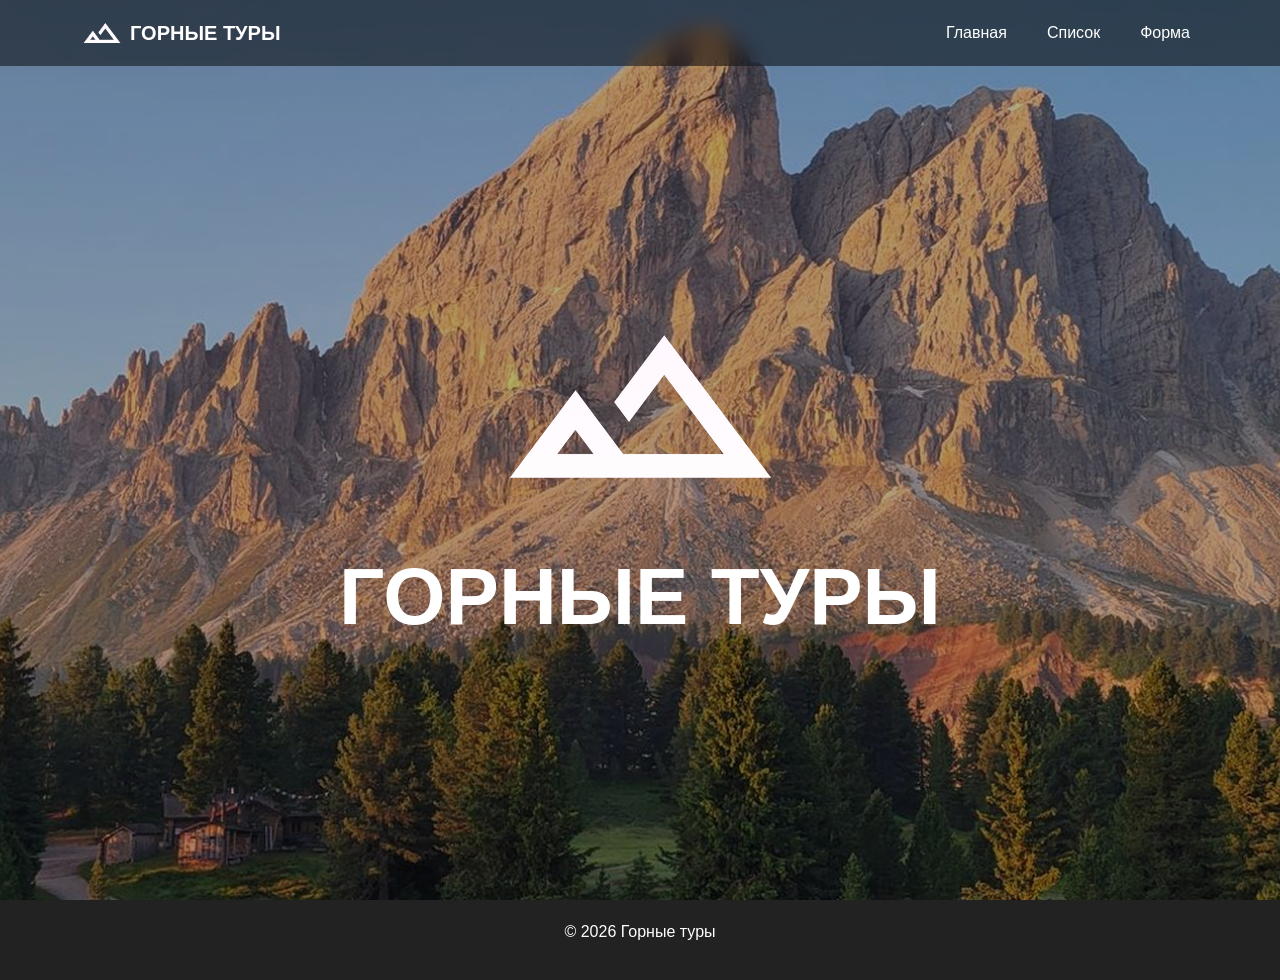
==== index.html @ 449a3695 "Add files via upload" ====
<!DOCTYPE html>
<html lang="ru">
<head>
    <meta charset="UTF-8">
    <meta name="viewport" content="width=device-width, initial-scale=1.0">
    <title>Горные туры - Главная</title>
    <link rel="stylesheet" href="css/bootstrap.min.css">
    <link rel="stylesheet" href="css/style.css">
    <!-- Yandex.Metrika counter -->
    <script type="text/javascript">
        (function(m,e,t,r,i,k,a){
            m[i]=m[i]||function(){(m[i].a=m[i].a||[]).push(arguments)};
            m[i].l=1*new Date();
            for (var j = 0; j < document.scripts.length; j++) {if (document.scripts[j].src === r) { return; }}
            k=e.createElement(t),a=e.getElementsByTagName(t)[0],k.async=1,k.src=r,a.parentNode.insertBefore(k,a)
        })(window, document,'script','https://mc.yandex.ru/metrika/tag.js?id=107004197', 'ym');

        ym(107004197, 'init', {ssr:true, webvisor:true, clickmap:true, ecommerce:"dataLayer", referrer: document.referrer, url: location.href, accurateTrackBounce:true, trackLinks:true});
    </script>
    <noscript><div><img src="https://mc.yandex.ru/watch/107004197" style="position:absolute; left:-9999px;" alt="" /></div></noscript>
    <!-- /Yandex.Metrika counter -->
</head>
<body>
    <nav class="navbar navbar-expand-lg fixed-top">
        <div class="container">
            <a class="navbar-brand fw-bold text-white d-flex align-items-center" href="index.html">
                <img src="img/лого.png" alt="Logo" width="40" height="40" class="me-2">
                ГОРНЫЕ ТУРЫ
            </a>

            <div class="ms-auto">
                <ul class="navbar-nav flex-row gap-4">
                    <li><a class="nav-link" href="index.html">Главная</a></li>
                    <li><a class="nav-link" href="list.html">Список</a></li>
                    <li><a class="nav-link" href="form.html">Форма</a></li>
                </ul>
            </div>
        </div>
    </nav>

    <header class="hero-bg text-center text-white">
        <div class="container d-flex flex-column align-items-center">
            <!-- mb-2 делает минимальный отступ снизу у логотипа -->
            <img src="img/лого.png" alt="Logo" class="img-fluid mb-2" style="max-width: 300px;">
            <!-- lh-1 убирает лишние пустые поля сверху и снизу у букв -->
            <h1 class="display-1 fw-bold text-uppercase lh-1 m-0">ГОРНЫЕ ТУРЫ</h1>
        </div>
    </header>

    <footer class="text-center"><p>&copy; 2026 Горные туры</p></footer>
    <script src="js/bootstrap.bundle.min.js"></script>
    <script src="js/script.js"></script>
</body>
</html>
---- css/style.css ----
:root {
    --mt-brown: #5d2e1a;
    --mt-light: #fdf5f2;
}

body { font-family: 'Segoe UI', sans-serif; color: #333; }

/* Навигация */
.navbar { background-color: rgba(0, 0, 0, 0.5) !important; backdrop-filter: blur(10px); }
.nav-link { color: #fff !important; font-weight: 500; }

/*фон*/
.hero-bg, .form-bg, .list-bg {
    background: linear-gradient(rgba(0,0,0,0.3), rgba(0,0,0,0.3)), 
                url('../img/фон.png') no-repeat center center;
    background-size: cover;
    min-height: 100vh;
    display: flex; align-items: center;
}

/* Карточки */
.tour-card {
    border: none; border-radius: 20px;
    background-color: var(--mt-light);
    transition: 0.3s;
}
.tour-card:hover { transform: translateY(-10px); }

/* Кнопки */
.btn-mountain {
    background-color: var(--mt-brown); color: #fff;
    border-radius: 10px; padding: 10px 25px; border: none;
}
.btn-mountain:hover { background-color: #452113; color: #fff; }

footer { background: #222; color: #fff; padding: 20px 0; }
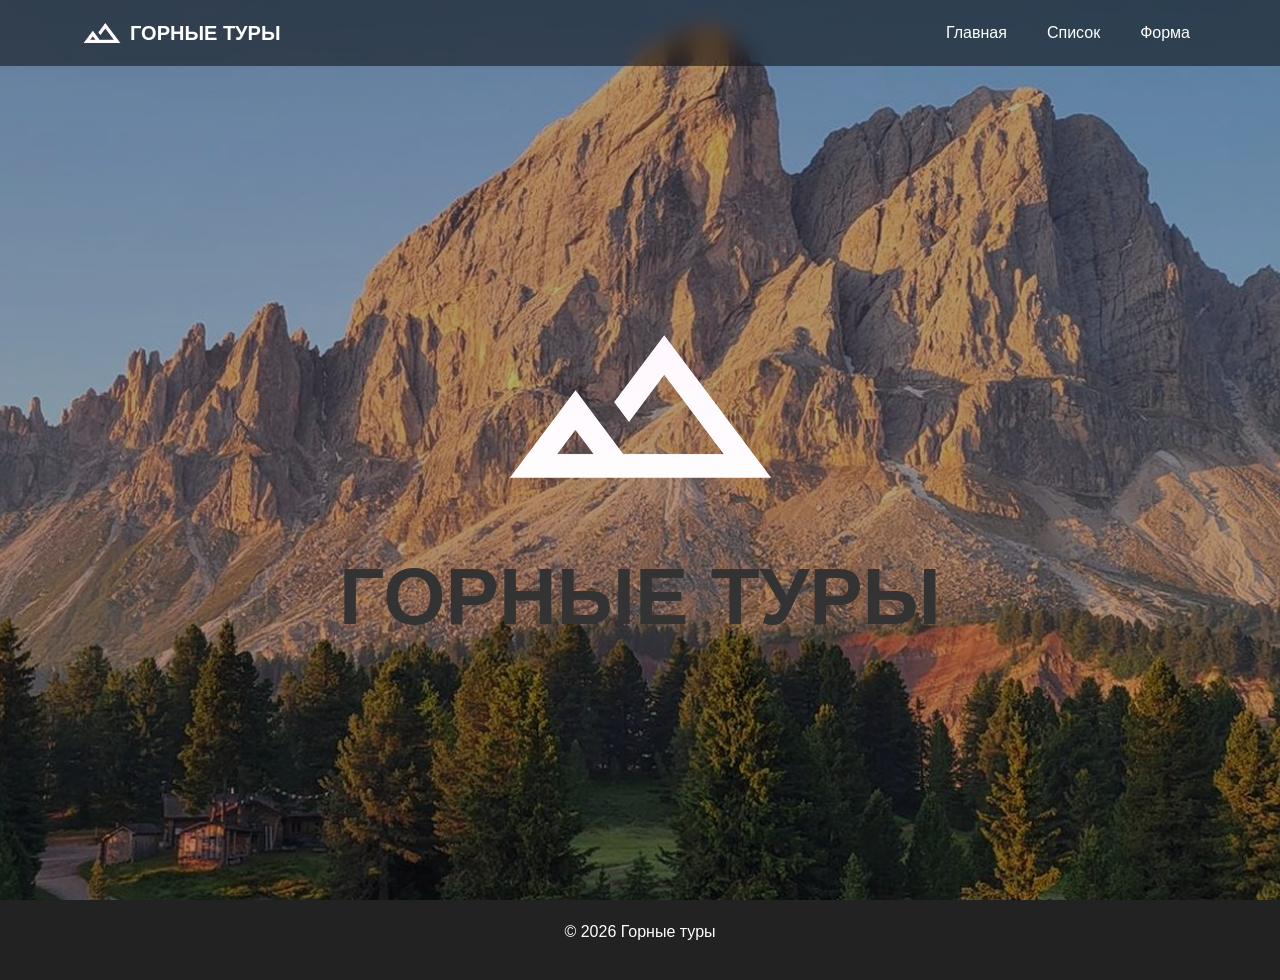
==== commit cee0b162: "Update index.html" ====
--- a/index.html
+++ b/index.html
@@ -13,11 +13,11 @@
             m[i].l=1*new Date();
             for (var j = 0; j < document.scripts.length; j++) {if (document.scripts[j].src === r) { return; }}
             k=e.createElement(t),a=e.getElementsByTagName(t)[0],k.async=1,k.src=r,a.parentNode.insertBefore(k,a)
-        })(window, document,'script','https://mc.yandex.ru/metrika/tag.js?id=107004197', 'ym');
+        })(window, document,'script','https://mc.yandex.ru/metrika/tag.js?id=107312436', 'ym');
 
-        ym(107004197, 'init', {ssr:true, webvisor:true, clickmap:true, ecommerce:"dataLayer", referrer: document.referrer, url: location.href, accurateTrackBounce:true, trackLinks:true});
+        ym(107312436, 'init', {ssr:true, webvisor:true, clickmap:true, ecommerce:"dataLayer", referrer: document.referrer, url: location.href, accurateTrackBounce:true, trackLinks:true});
     </script>
-    <noscript><div><img src="https://mc.yandex.ru/watch/107004197" style="position:absolute; left:-9999px;" alt="" /></div></noscript>
+    <noscript><div><img src="https://mc.yandex.ru/watch/107312436" style="position:absolute; left:-9999px;" alt="" /></div></noscript>
     <!-- /Yandex.Metrika counter -->
 </head>
 <body>
@@ -38,7 +38,7 @@
         </div>
     </nav>
 
-    <header class="hero-bg text-center text-white">
+    <header class="hero-bg text-center text-red">
         <div class="container d-flex flex-column align-items-center">
             <!-- mb-2 делает минимальный отступ снизу у логотипа -->
             <img src="img/лого.png" alt="Logo" class="img-fluid mb-2" style="max-width: 300px;">
@@ -52,3 +52,4 @@
     <script src="js/script.js"></script>
 </body>
 </html>
+
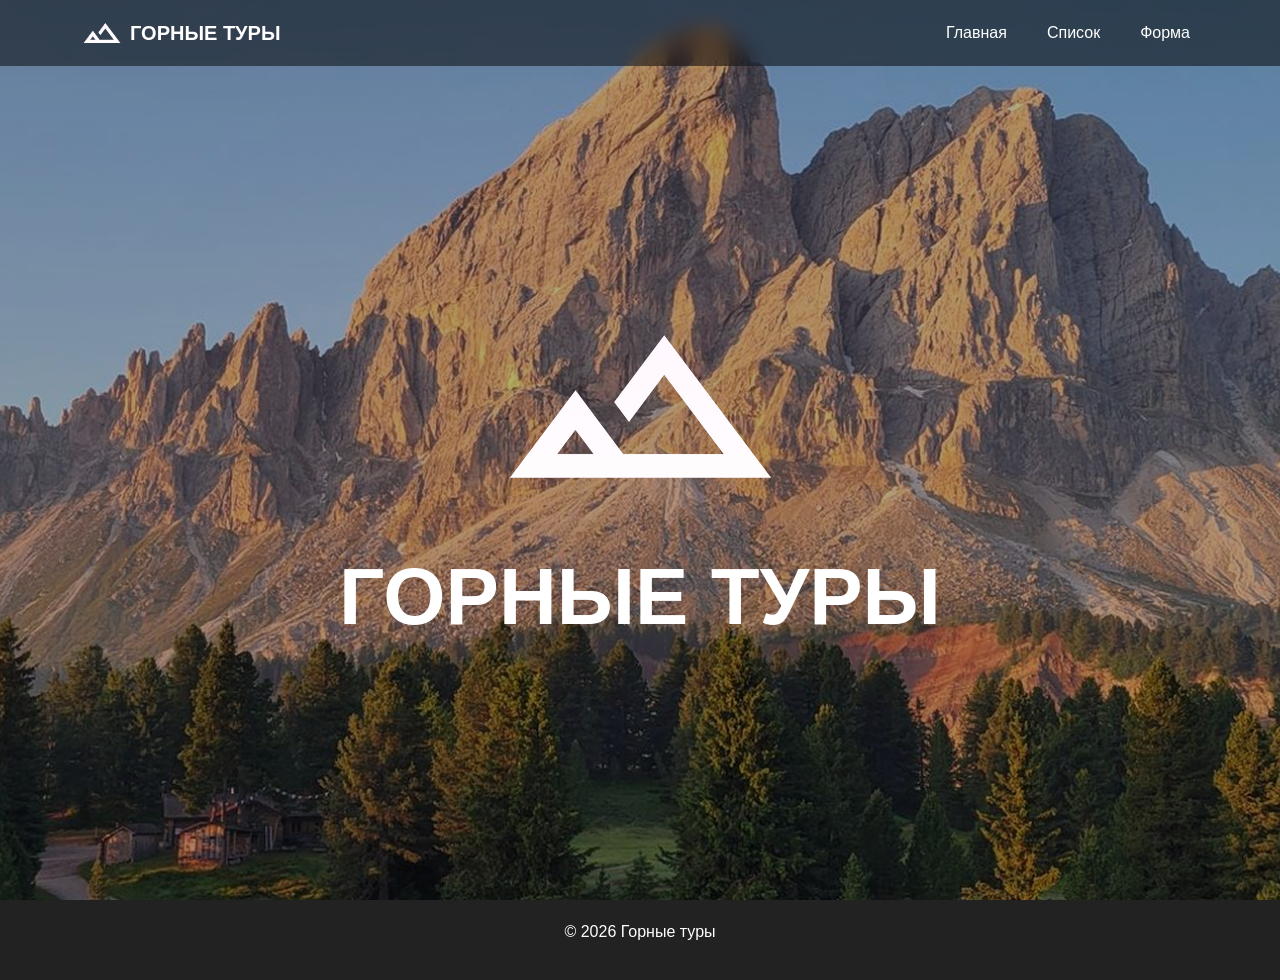
==== commit 5828825a: "Update index.html" ====
--- a/index.html
+++ b/index.html
@@ -38,7 +38,7 @@
         </div>
     </nav>
 
-    <header class="hero-bg text-center text-red">
+    <header class="hero-bg text-center text-white">
         <div class="container d-flex flex-column align-items-center">
             <!-- mb-2 делает минимальный отступ снизу у логотипа -->
             <img src="img/лого.png" alt="Logo" class="img-fluid mb-2" style="max-width: 300px;">
@@ -53,3 +53,4 @@
 </body>
 </html>
 
+
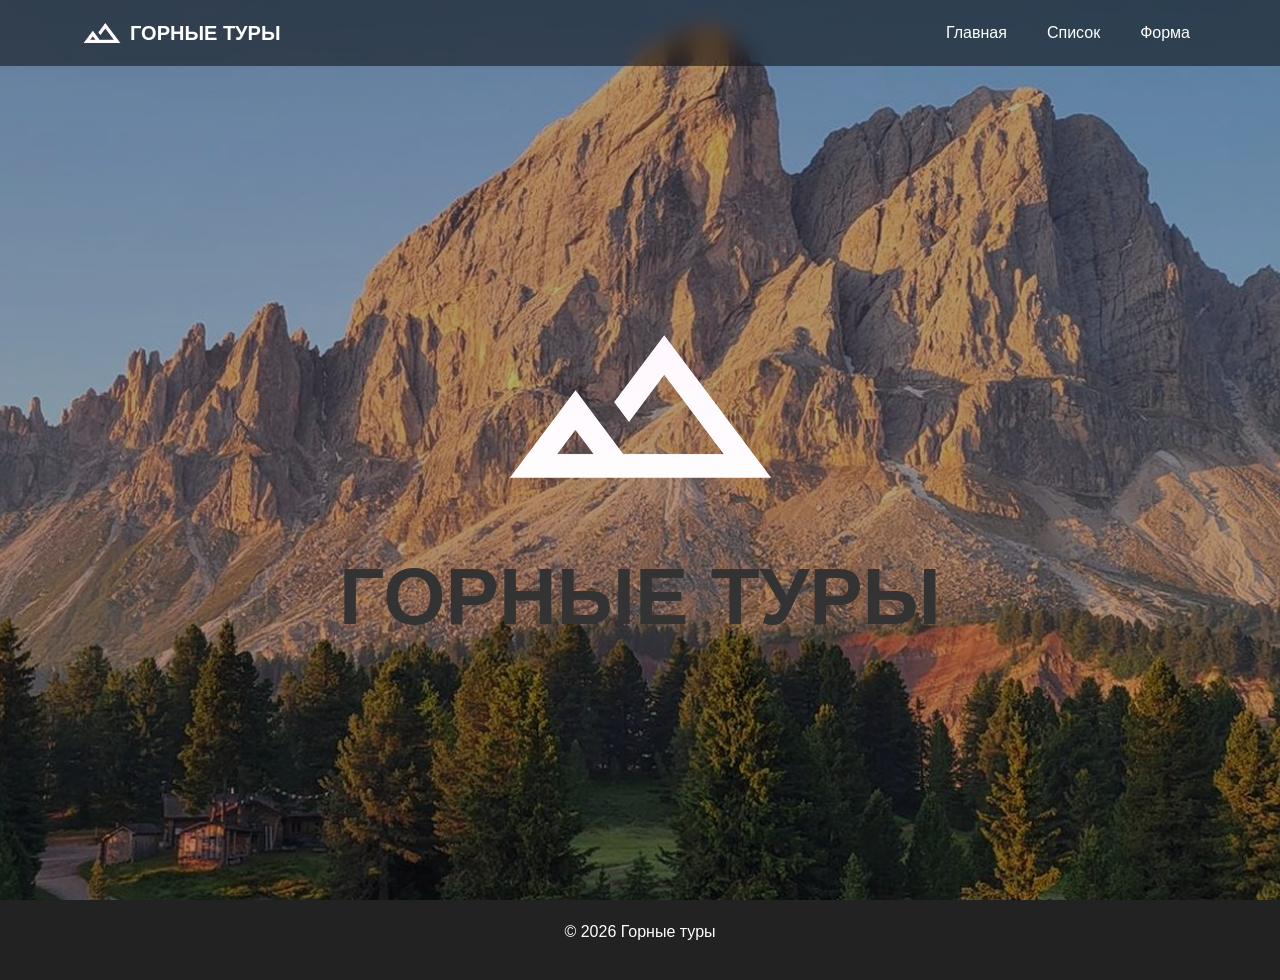
==== commit b5d1f9d3: "Update index.html" ====
--- a/index.html
+++ b/index.html
@@ -38,7 +38,7 @@
         </div>
     </nav>
 
-    <header class="hero-bg text-center text-white">
+    <header class="hero-bg text-center text-blue">
         <div class="container d-flex flex-column align-items-center">
             <!-- mb-2 делает минимальный отступ снизу у логотипа -->
             <img src="img/лого.png" alt="Logo" class="img-fluid mb-2" style="max-width: 300px;">
@@ -54,3 +54,4 @@
 </html>
 
 
+
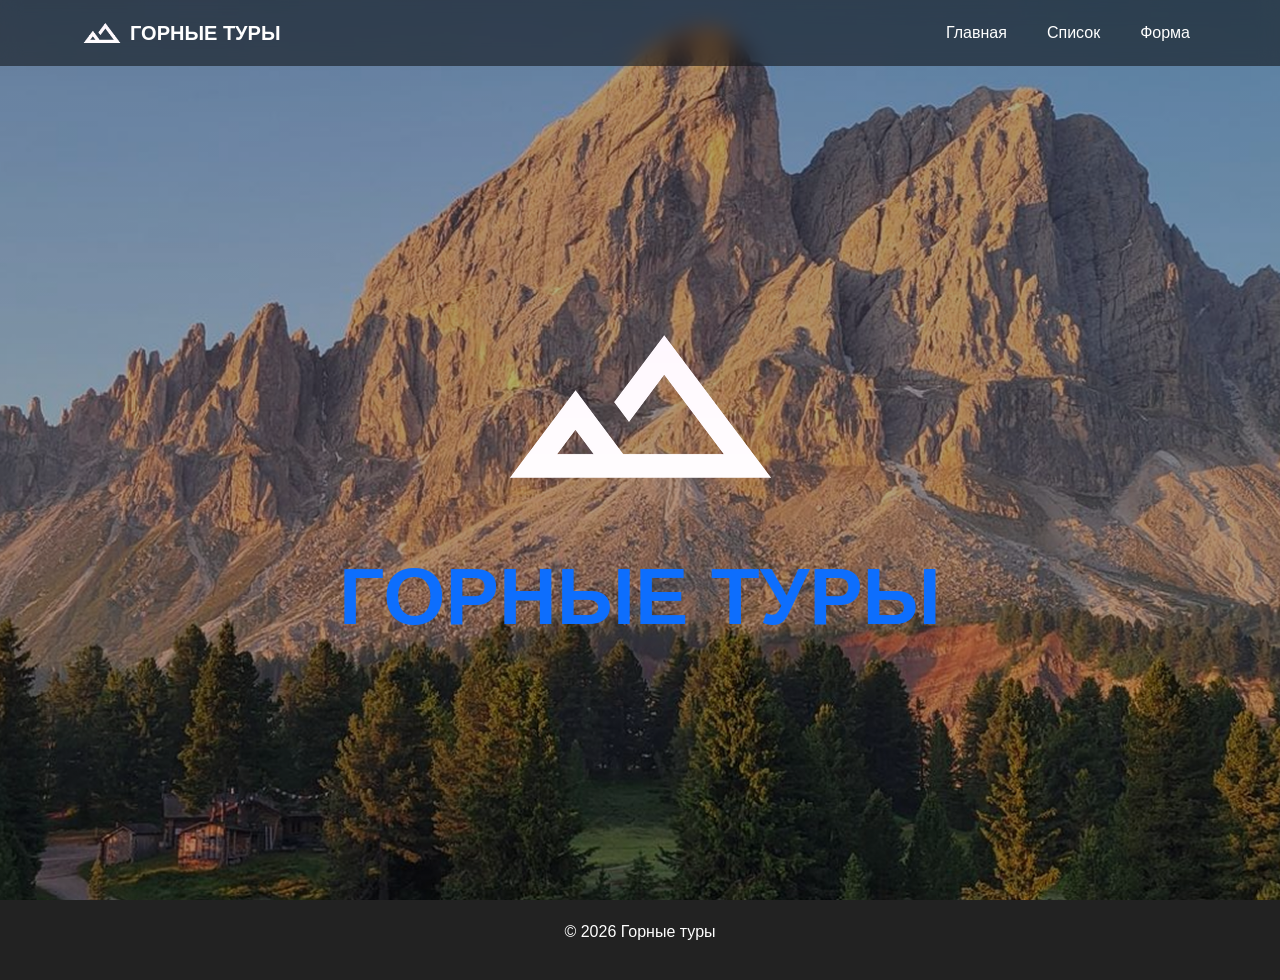
==== commit 4e867aad: "Update index.html" ====
--- a/index.html
+++ b/index.html
@@ -38,7 +38,7 @@
         </div>
     </nav>
 
-    <header class="hero-bg text-center text-blue">
+    <header class="hero-bg text-center text-primary">
         <div class="container d-flex flex-column align-items-center">
             <!-- mb-2 делает минимальный отступ снизу у логотипа -->
             <img src="img/лого.png" alt="Logo" class="img-fluid mb-2" style="max-width: 300px;">
@@ -55,3 +55,4 @@
 
 
 
+
--- a/css/style.css
+++ b/css/style.css
@@ -34,3 +34,5 @@
 .btn-mountain:hover { background-color: #452113; color: #fff; }
 
 footer { background: #222; color: #fff; padding: 20px 0; }
+
+
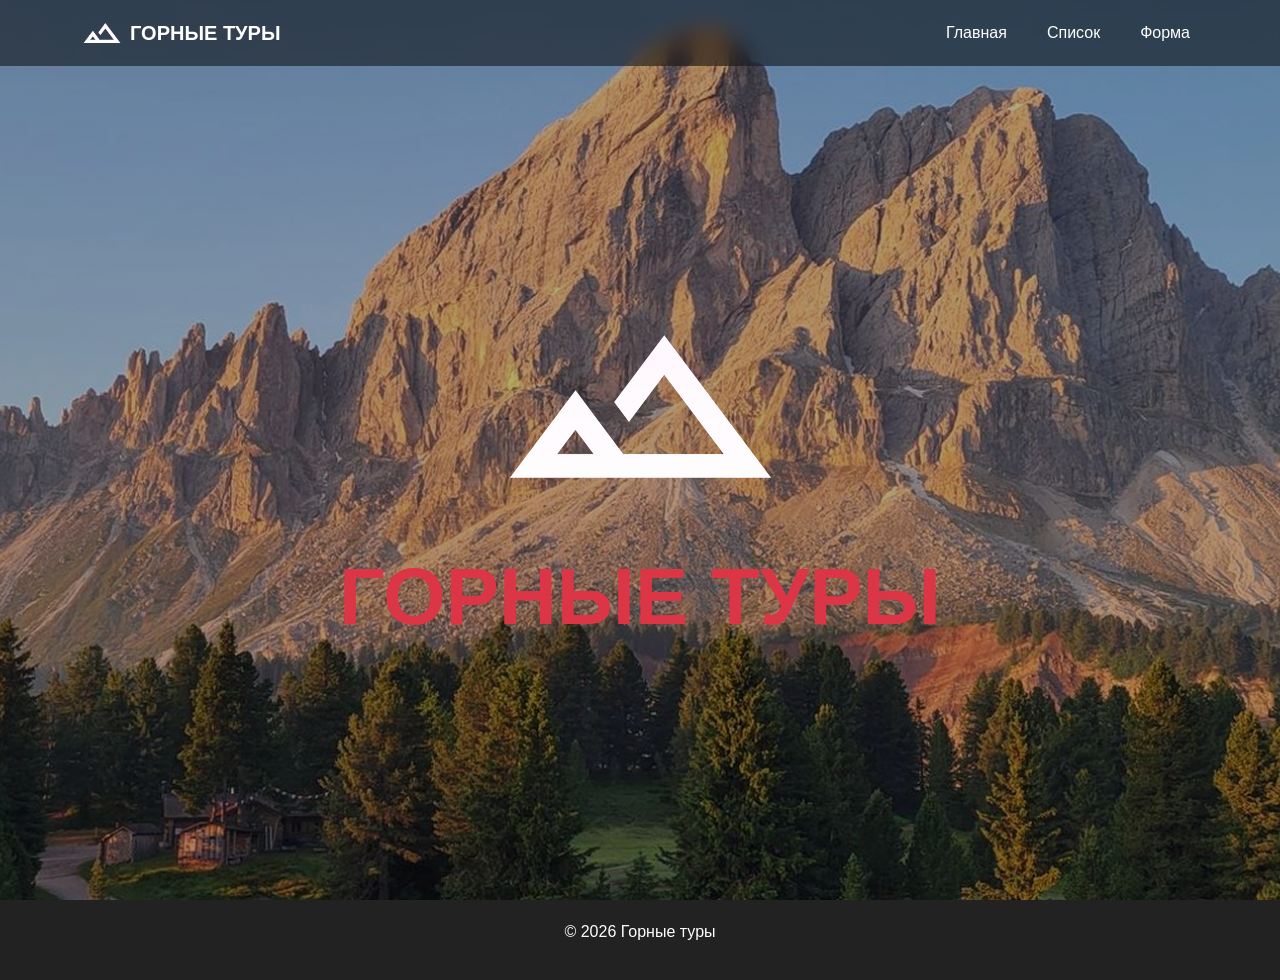
==== commit f6388a2a: "Update index.html" ====
--- a/index.html
+++ b/index.html
@@ -38,7 +38,7 @@
         </div>
     </nav>
 
-    <header class="hero-bg text-center text-primary">
+    <header class="hero-bg text-center text-danger">
         <div class="container d-flex flex-column align-items-center">
             <!-- mb-2 делает минимальный отступ снизу у логотипа -->
             <img src="img/лого.png" alt="Logo" class="img-fluid mb-2" style="max-width: 300px;">
@@ -56,3 +56,4 @@
 
 
 
+
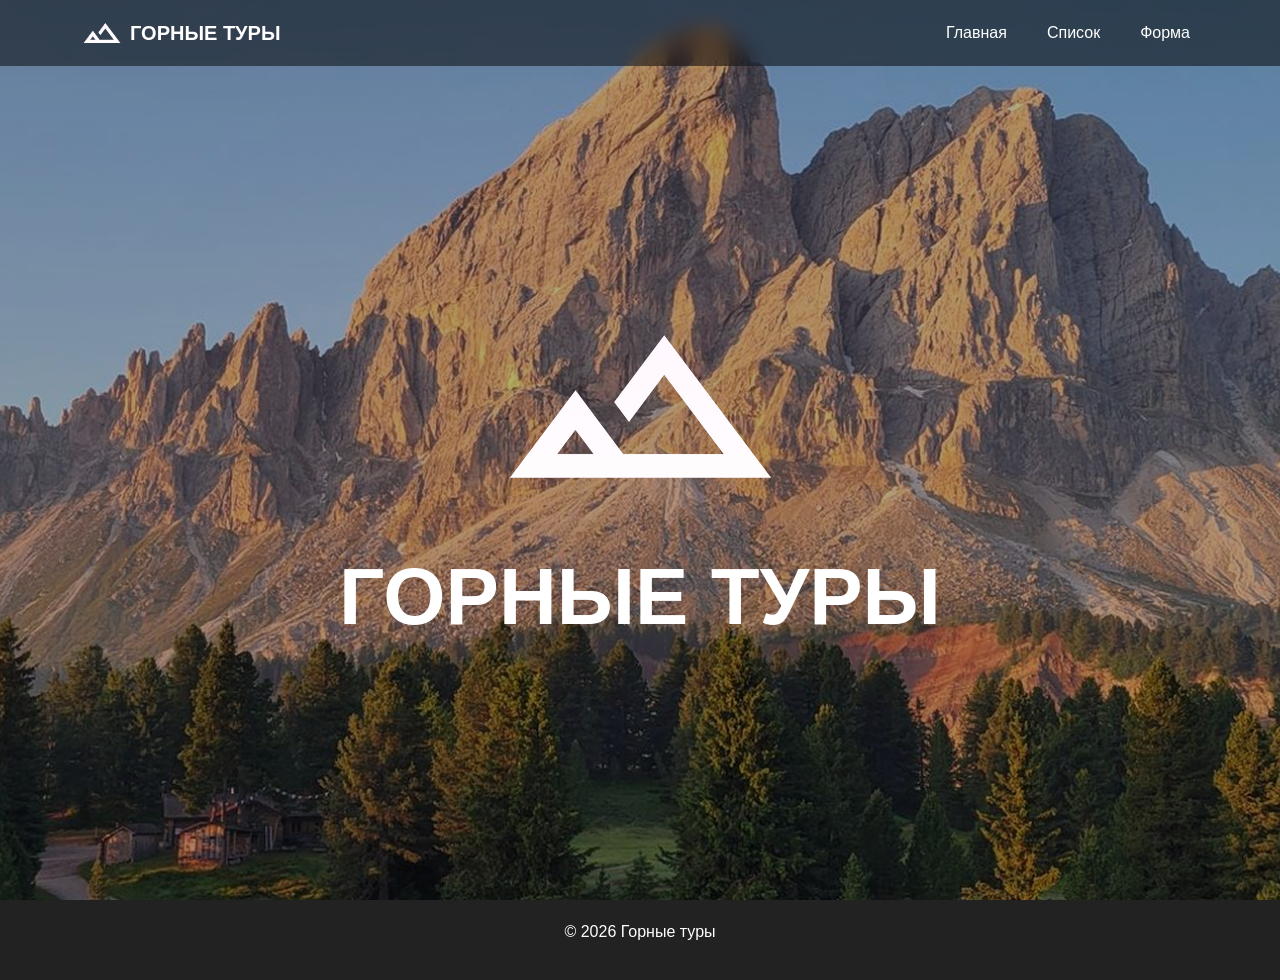
==== commit e9f7acbc: "Update index.html" ====
--- a/index.html
+++ b/index.html
@@ -38,7 +38,7 @@
         </div>
     </nav>
 
-    <header class="hero-bg text-center text-danger">
+    <header class="hero-bg text-center text-white">
         <div class="container d-flex flex-column align-items-center">
             <!-- mb-2 делает минимальный отступ снизу у логотипа -->
             <img src="img/лого.png" alt="Logo" class="img-fluid mb-2" style="max-width: 300px;">
